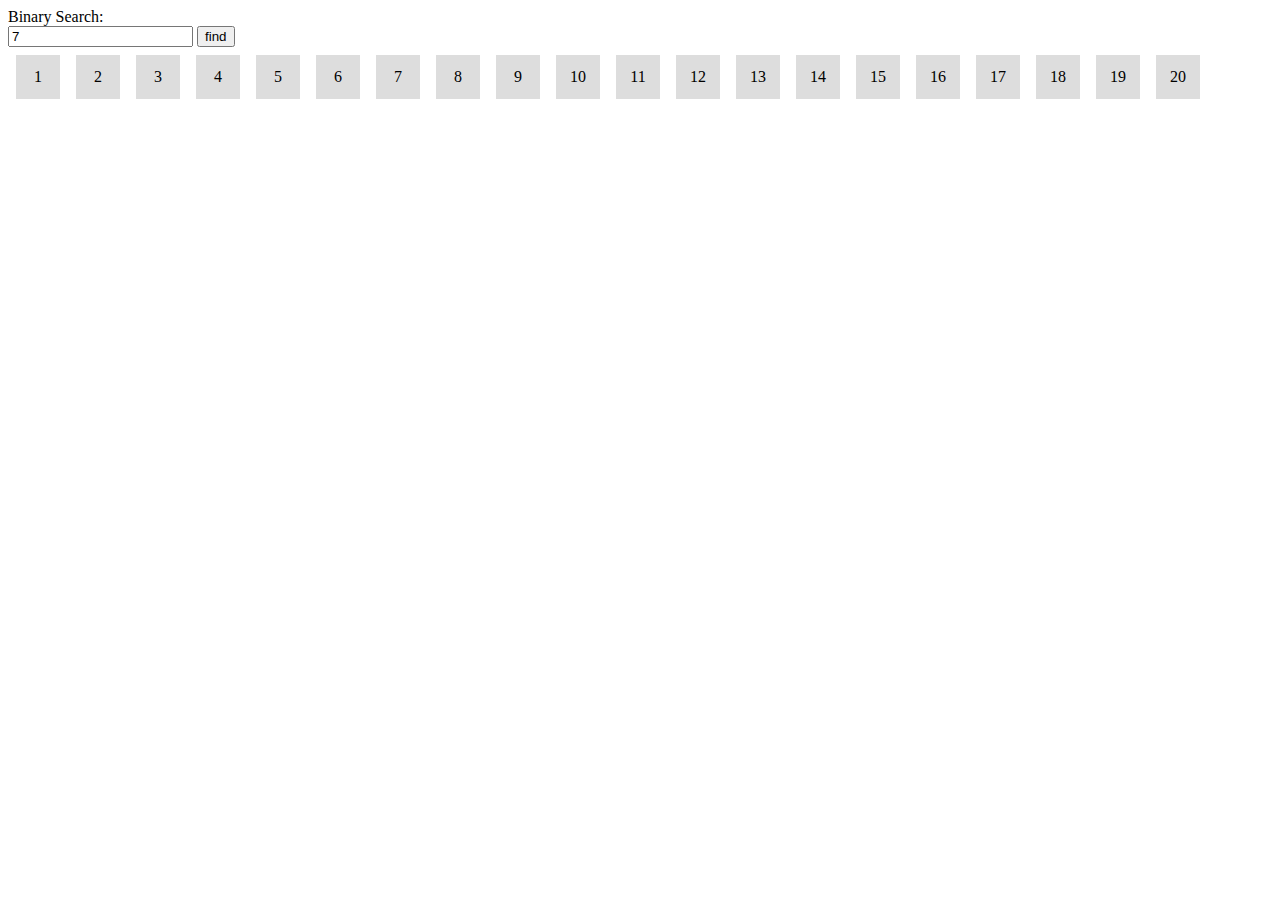
==== binary-search/index.html @ 67c0aa8a "init commit | binary search added" ====
<!DOCTYPE html>
<html lang="en">
<head>
    <meta charset="UTF-8">
    <title>Binary Search</title>
    <link rel="stylesheet" href="styles.css">
</head>
<body>
    <div>Binary Search:</div>
    <form action="" onsubmit="return start(event)">
        <input type="number" value="7">
        <input type="submit" value="find">
    </form>
    <div id="container" class="container"></div>
    <script src="main.js"></script>
</body>
</html>
---- binary-search/styles.css ----
.container {
    display: flex;
    flex-wrap: wrap;
}

.item {
    width: 44px;
    height: 44px;
    line-height: 44px;
    background-color: #ddd;
    margin: 8px;
    text-align: center;
}

.right {
    background-color: green;
}

.wrong {
    background-color: red;
}

.disabled {
    background-color: #ddd;
    opacity: 0.4;
}

.current {
    background-color: yellow;
}

.found {
    background-color: green;
}
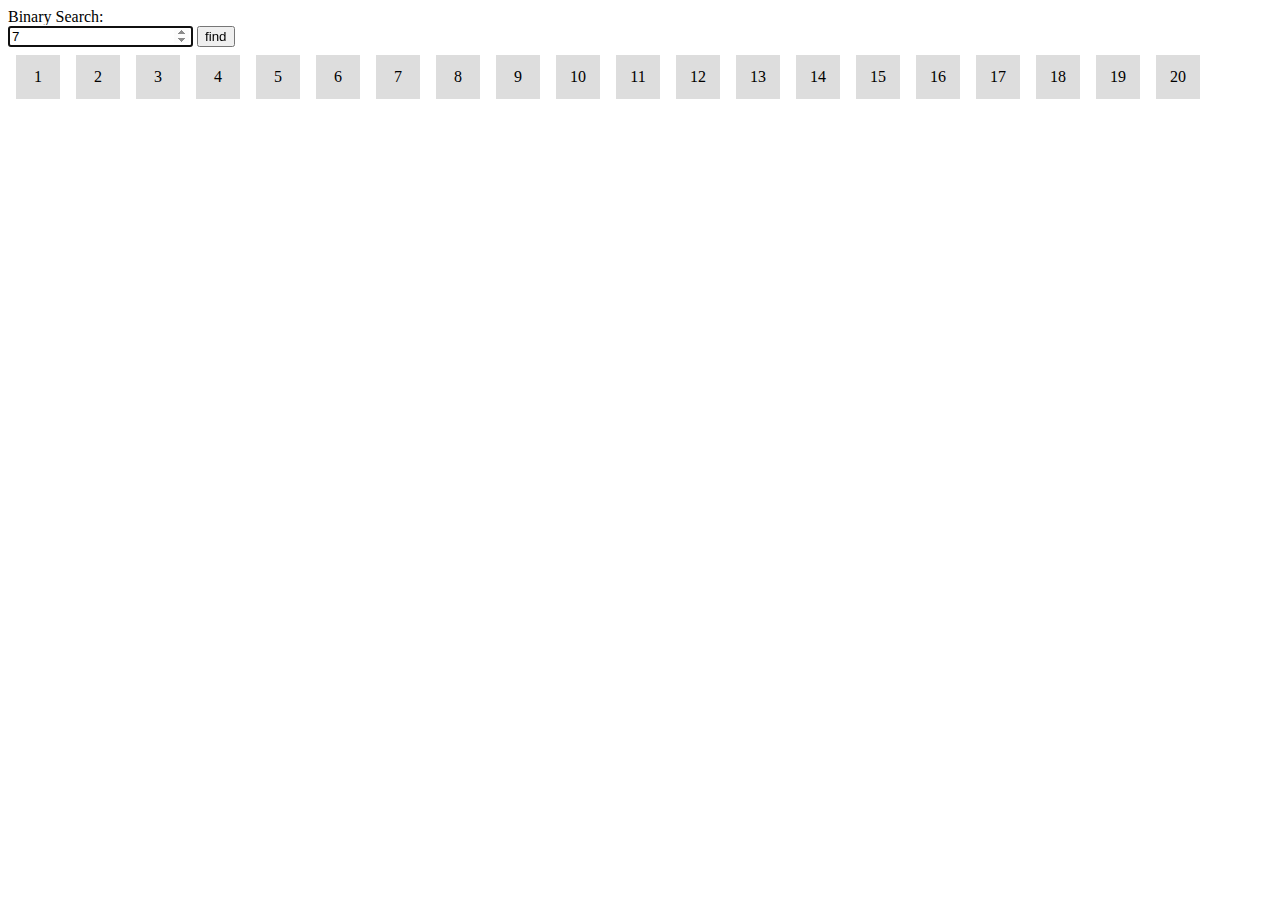
==== commit 44916f43: "updated binary search (async)" ====
--- a/binary-search/index.html
+++ b/binary-search/index.html
@@ -8,7 +8,7 @@
 <body>
     <div>Binary Search:</div>
     <form action="" onsubmit="return start(event)">
-        <input type="number" value="7">
+        <input type="number" value="7" autofocus>
         <input type="submit" value="find">
     </form>
     <div id="container" class="container"></div>
--- a/binary-search/styles.css
+++ b/binary-search/styles.css
@@ -1,3 +1,7 @@
+* {
+    box-sizing: border-box;
+}
+
 .container {
     display: flex;
     flex-wrap: wrap;
@@ -26,6 +30,10 @@
 }
 
 .current {
+    border: 2px solid black;
+}
+
+.processed {
     background-color: yellow;
 }
 
